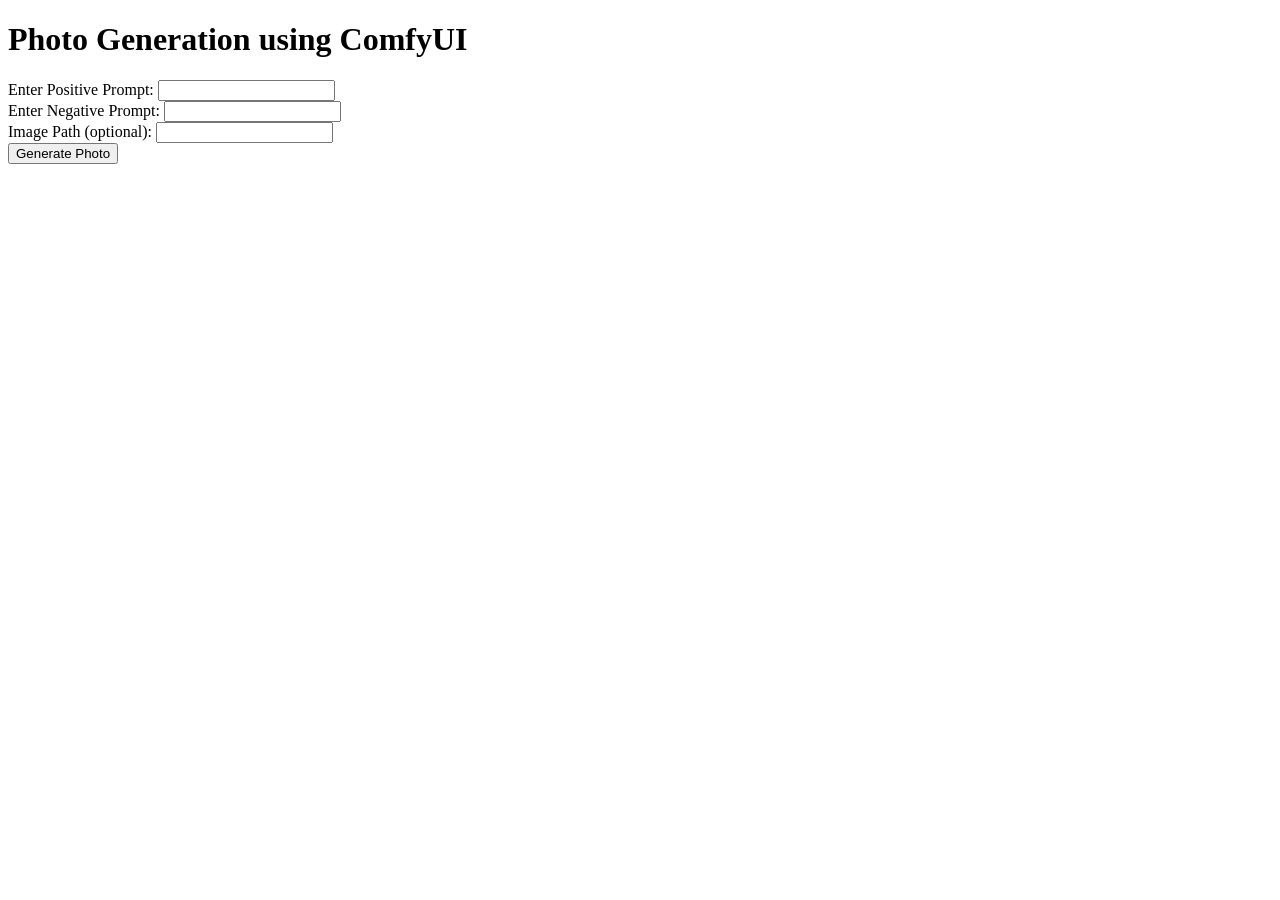
==== templates/index.html @ 40d97d6a "basic app" ====
<!DOCTYPE html>
<html lang="en">
<head>
    <meta charset="UTF-8">
    <meta name="viewport" content="width=device-width, initial-scale=1.0">
    <title>Photo Generation</title>
    <script>
        async function generateImage(event) {
            event.preventDefault(); // Prevent the default form submission
            const formData = new FormData(event.target);
            const response = await fetch('/generate', {
                method: 'POST',
                body: formData,
            });
            const result = await response.text();
            document.getElementById('result').innerHTML = result; // Display result on the same page
        }
    </script>
</head>
<body>
    <h1>Photo Generation using ComfyUI</h1>
    <form onsubmit="generateImage(event)">
        <label for="positive_prompt">Enter Positive Prompt:</label>
        <input type="text" id="positive_prompt" name="positive_prompt" required>
        <br>
        <label for="negative_prompt">Enter Negative Prompt:</label>
        <input type="text" id="negative_prompt" name="negative_prompt" required>
        <br>
        <label for="image_path">Image Path (optional):</label>
        <input type="text" id="image_path" name="image_path">
        <br>
        <button type="submit">Generate Photo</button>
    </form>
    <div id="result"></div>
</body>
</html>
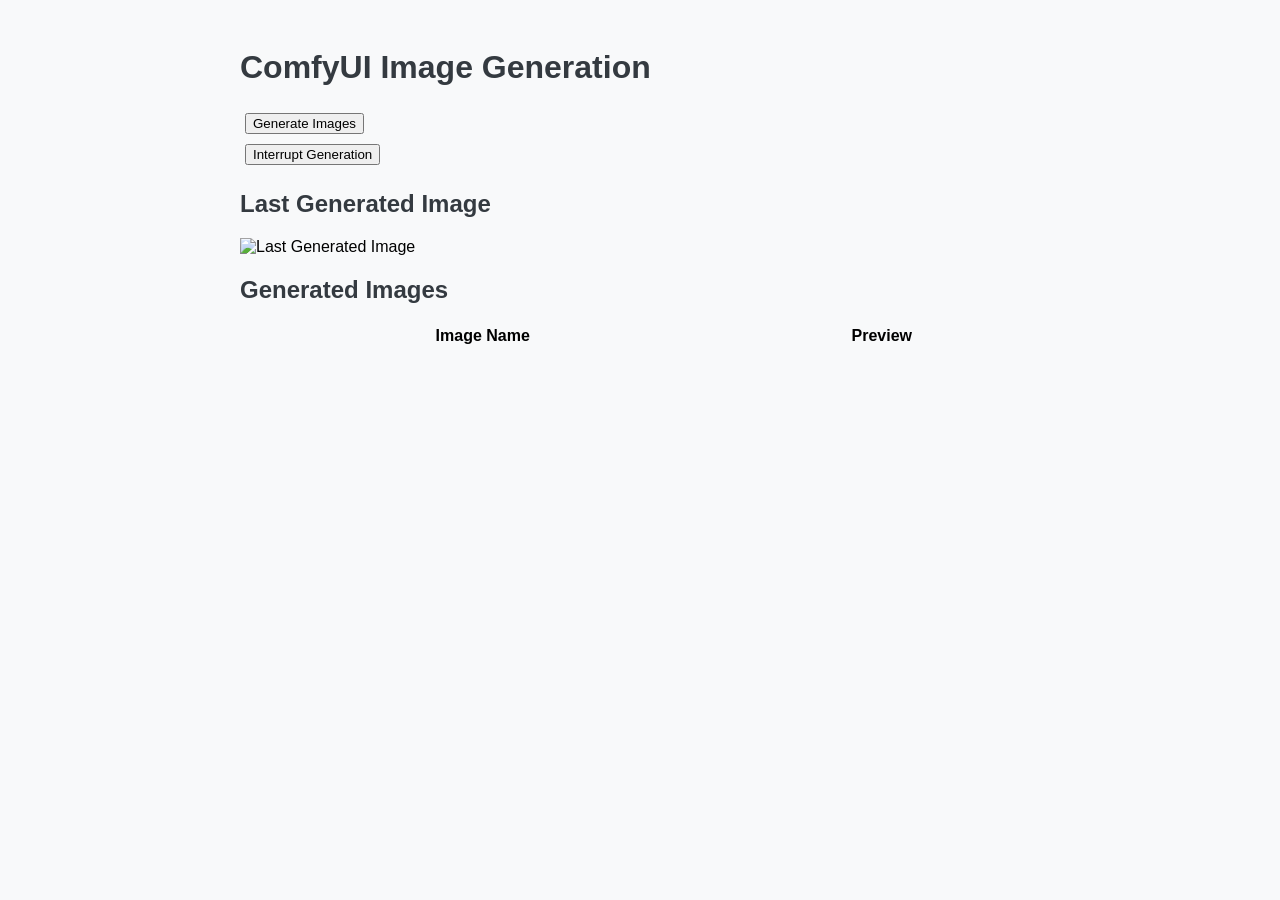
==== commit 3bdfeb5e: "gen gallery" ====
--- a/templates/index.html
+++ b/templates/index.html
@@ -3,34 +3,92 @@
 <head>
     <meta charset="UTF-8">
     <meta name="viewport" content="width=device-width, initial-scale=1.0">
-    <title>Photo Generation</title>
-    <script>
-        async function generateImage(event) {
-            event.preventDefault(); // Prevent the default form submission
-            const formData = new FormData(event.target);
-            const response = await fetch('/generate', {
-                method: 'POST',
-                body: formData,
-            });
-            const result = await response.text();
-            document.getElementById('result').innerHTML = result; // Display result on the same page
-        }
-    </script>
+    <title>ComfyUI Image Generation</title>
+    <link rel="stylesheet" href="styles.css"> <!-- Link to external CSS -->
+    <script src="script.js" defer></script> <!-- Link to external JavaScript -->
 </head>
 <body>
-    <h1>Photo Generation using ComfyUI</h1>
-    <form onsubmit="generateImage(event)">
-        <label for="positive_prompt">Enter Positive Prompt:</label>
-        <input type="text" id="positive_prompt" name="positive_prompt" required>
-        <br>
-        <label for="negative_prompt">Enter Negative Prompt:</label>
-        <input type="text" id="negative_prompt" name="negative_prompt" required>
-        <br>
-        <label for="image_path">Image Path (optional):</label>
-        <input type="text" id="image_path" name="image_path">
-        <br>
-        <button type="submit">Generate Photo</button>
-    </form>
-    <div id="result"></div>
+    <div class="container mt-5">
+        <h1>ComfyUI Image Generation</h1>
+        <form id="generateForm">
+            <button type="submit" class="btn btn-primary">Generate Images</button>
+        </form>
+        <button id="interruptButton" class="btn btn-danger">Interrupt Generation</button>
+        
+        <h2 class="mt-5">Last Generated Image</h2>
+        <div class="text-center">
+            <img id="lastGeneratedImage" src="" class="img-fluid" alt="Last Generated Image" style="width: 768px; height: 768px;">
+        </div>
+        
+        <h2 class="mt-5">Generated Images</h2>
+        <table class="table">
+            <thead>
+                <tr>
+                    <th>Image Name</th>
+                    <th>Preview</th>
+                </tr>
+            </thead>
+            <tbody id="imageTableBody">
+                <!-- Images will be populated here -->
+            </tbody>
+        </table>
+    </div>
+
+    <script>
+        // Function to fetch the last generated image
+        function fetchLastGeneratedImage() {
+            fetch('/get_last_generated_image') 
+                .then(response => response.json())
+                .then(data => {
+                    const lastImage = document.getElementById('lastGeneratedImage');
+                    lastImage.src = `output/${data.image_name}`; 
+                })
+                .catch(error => console.error('Error fetching last generated image:', error));
+        }
+
+        // Call the function to fetch the last generated image on page load
+        window.onload = function() {
+            fetchLastGeneratedImage();
+        };
+
+        // Fetch the list of images when the page loads
+        fetch('/get_images')
+            .then(response => response.json())
+            .then(data => {
+                const tableBody = document.getElementById('imageTableBody');
+                data.images.forEach(image => {
+                    const row = `<tr>
+                        <td>${image.name}</td>
+                        <td><img src="output/${image.name}" class="img-thumbnail" width="512" height="512"></td>
+                    </tr>`;
+                    tableBody.innerHTML += row;
+                });
+            });
+
+        document.getElementById('generateForm').addEventListener('submit', function(event) {
+            event.preventDefault();
+            fetch('/generate_image', {
+                method: 'POST'
+            })
+            .then(response => response.json())
+            .then(data => {
+                if (data.image) {
+                    document.getElementById('lastGeneratedImage').src = 'data:image/png;base64,' + data.image;
+                }
+            })
+            .catch(error => console.error('Error:', error));
+        });
+
+        document.getElementById('interruptButton').addEventListener('click', function() {
+            fetch('/interrupt_generation', {
+                method: 'POST'
+            })
+            .then(response => {
+                if (response.ok) {
+                    console.log('Generation interrupted');
+                }
+            });
+        });
+    </script>
 </body>
 </html>
--- a/templates/styles.css
+++ b/templates/styles.css
@@ -0,0 +1,28 @@
+body {
+    font-family: Arial, sans-serif;
+    background-color: #f8f9fa;
+}
+
+.container {
+    max-width: 800px;
+    margin: auto;
+    padding: 20px;
+}
+
+h1, h2 {
+    color: #343a40;
+}
+
+.btn {
+    margin: 5px;
+}
+
+.table {
+    width: 100%;
+    margin-top: 20px;
+}
+
+.img-fluid {
+    max-width: 100%;
+    height: auto;
+}
